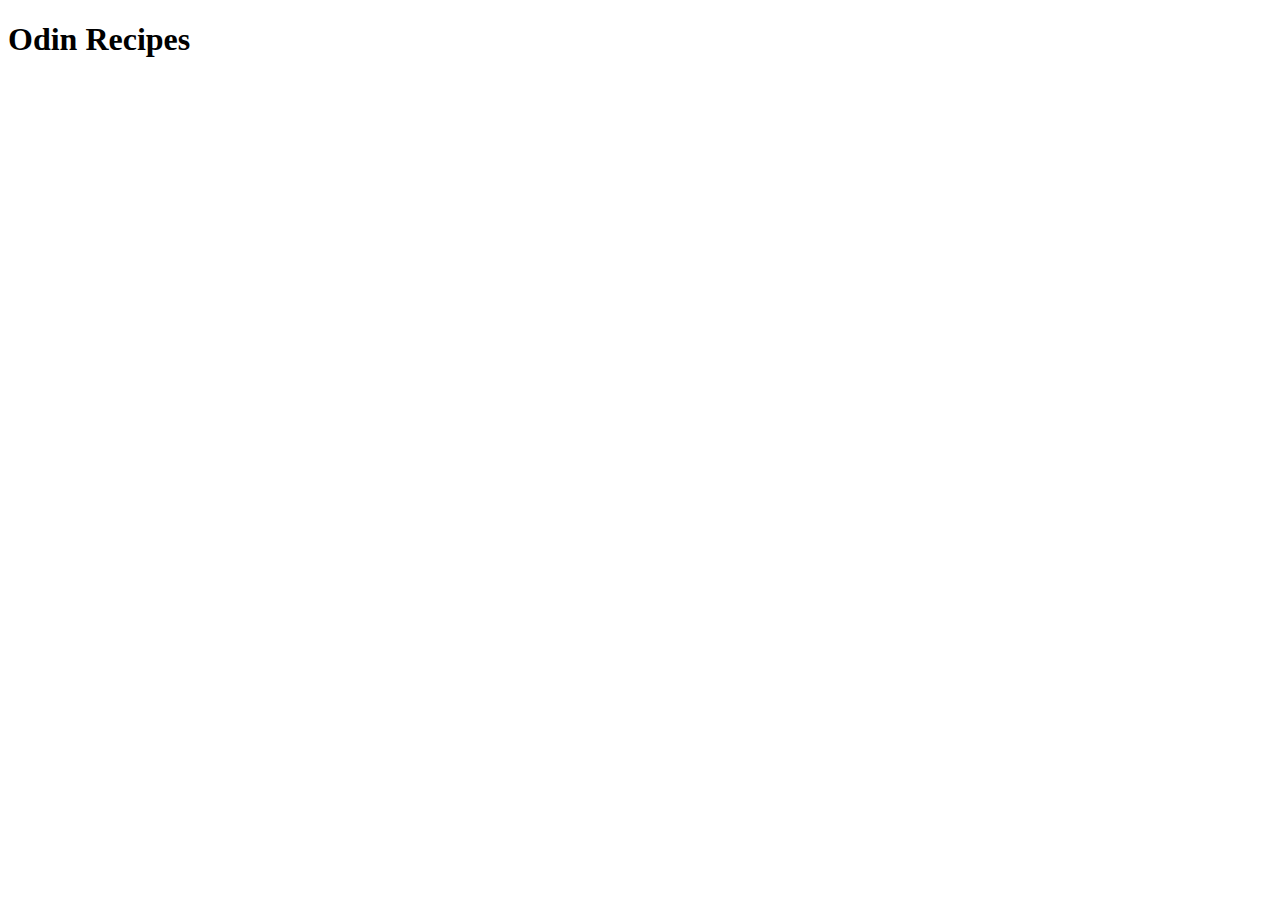
==== index.html @ 9273873c "Add boilerplate HTML" ====
<!DOCTYPE html>
<html lang="en">
<head>
    <meta charset="UTF-8">
    <meta http-equiv="X-UA-Compatible" content="IE=edge">
    <meta name="viewport" content="width=device-width, initial-scale=1.0">
    <title>Odin Recipes</title>
</head>
<body>
    <h1>Odin Recipes</h1>
</body>
</html>
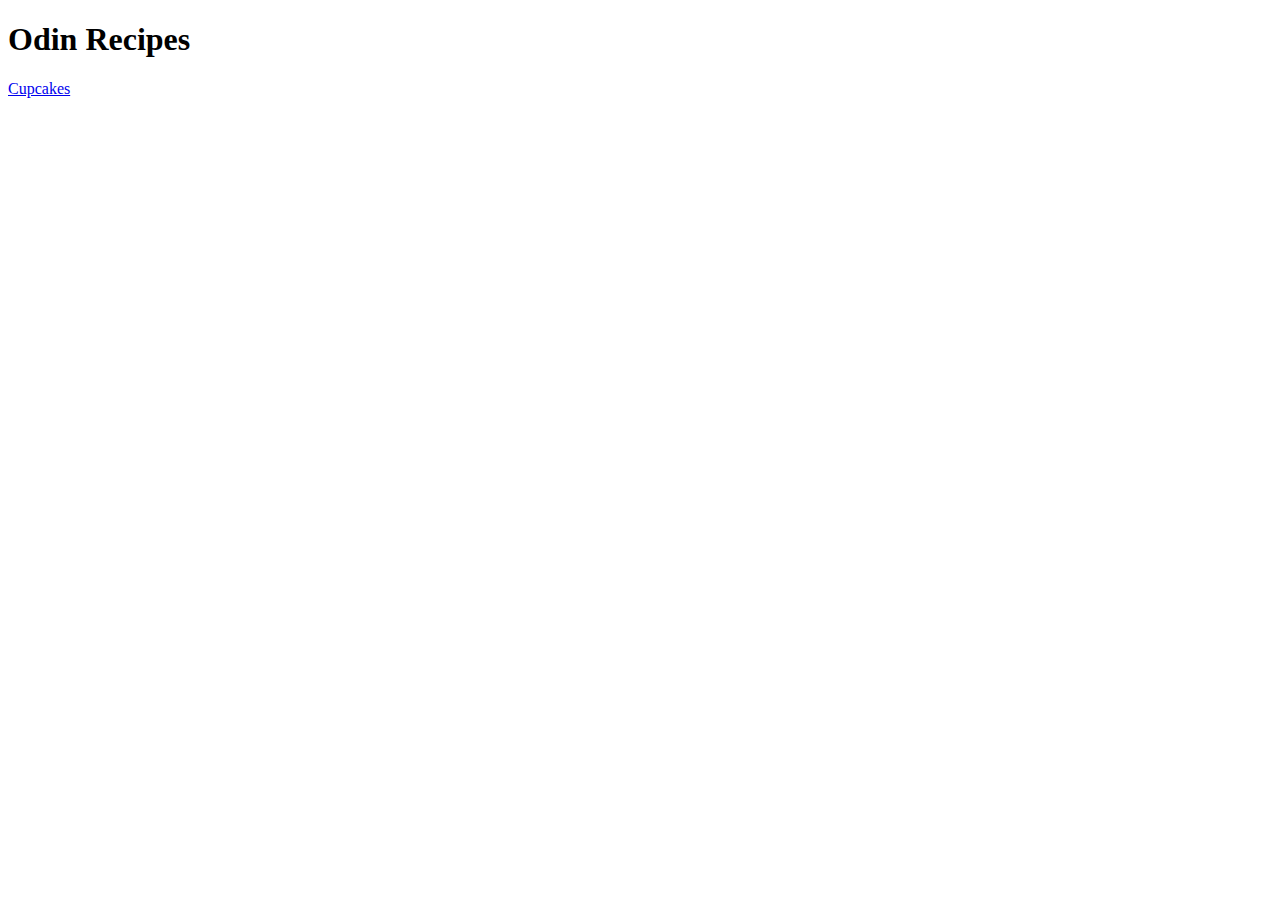
==== commit 5e127a67: "Add cupcake recipe page" ====
--- a/index.html
+++ b/index.html
@@ -8,5 +8,7 @@
 </head>
 <body>
     <h1>Odin Recipes</h1>
+
+    <a href="recipes/cupcakes.html">Cupcakes</a>
 </body>
 </html>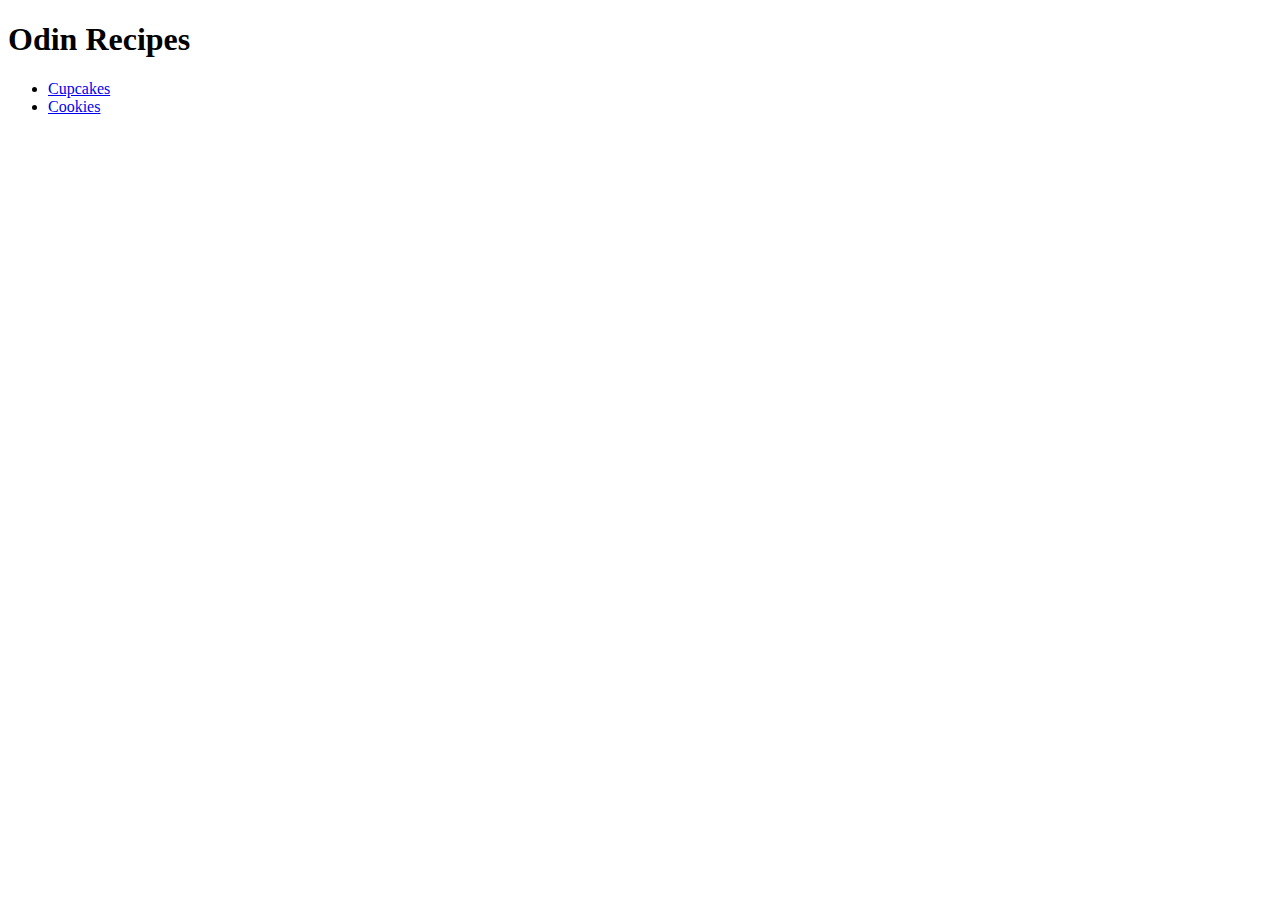
==== commit b8765b0e: "Add cookie recipe page" ====
--- a/index.html
+++ b/index.html
@@ -9,6 +9,10 @@
 <body>
     <h1>Odin Recipes</h1>
 
-    <a href="recipes/cupcakes.html">Cupcakes</a>
+    <ul>
+        <li><a href="recipes/cupcakes.html">Cupcakes</a></li>
+        <li><a href="recipes/cookies.html">Cookies</a></li>
+    </ul>
+
 </body>
 </html>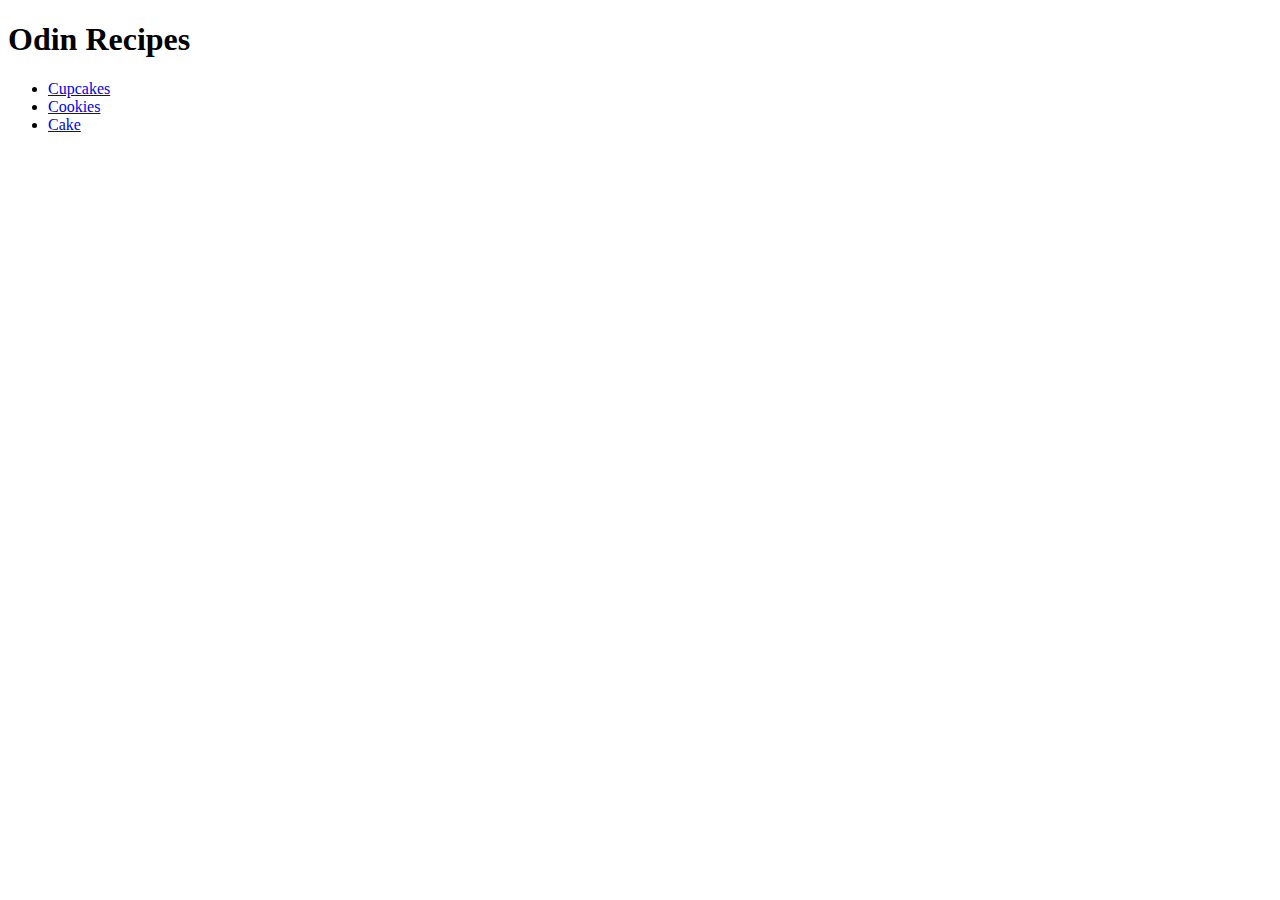
==== commit 51699ca4: "Add cake recipe page" ====
--- a/index.html
+++ b/index.html
@@ -12,6 +12,7 @@
     <ul>
         <li><a href="recipes/cupcakes.html">Cupcakes</a></li>
         <li><a href="recipes/cookies.html">Cookies</a></li>
+        <li><a href="recipes/cake.html">Cake</a></li>
     </ul>
 
 </body>
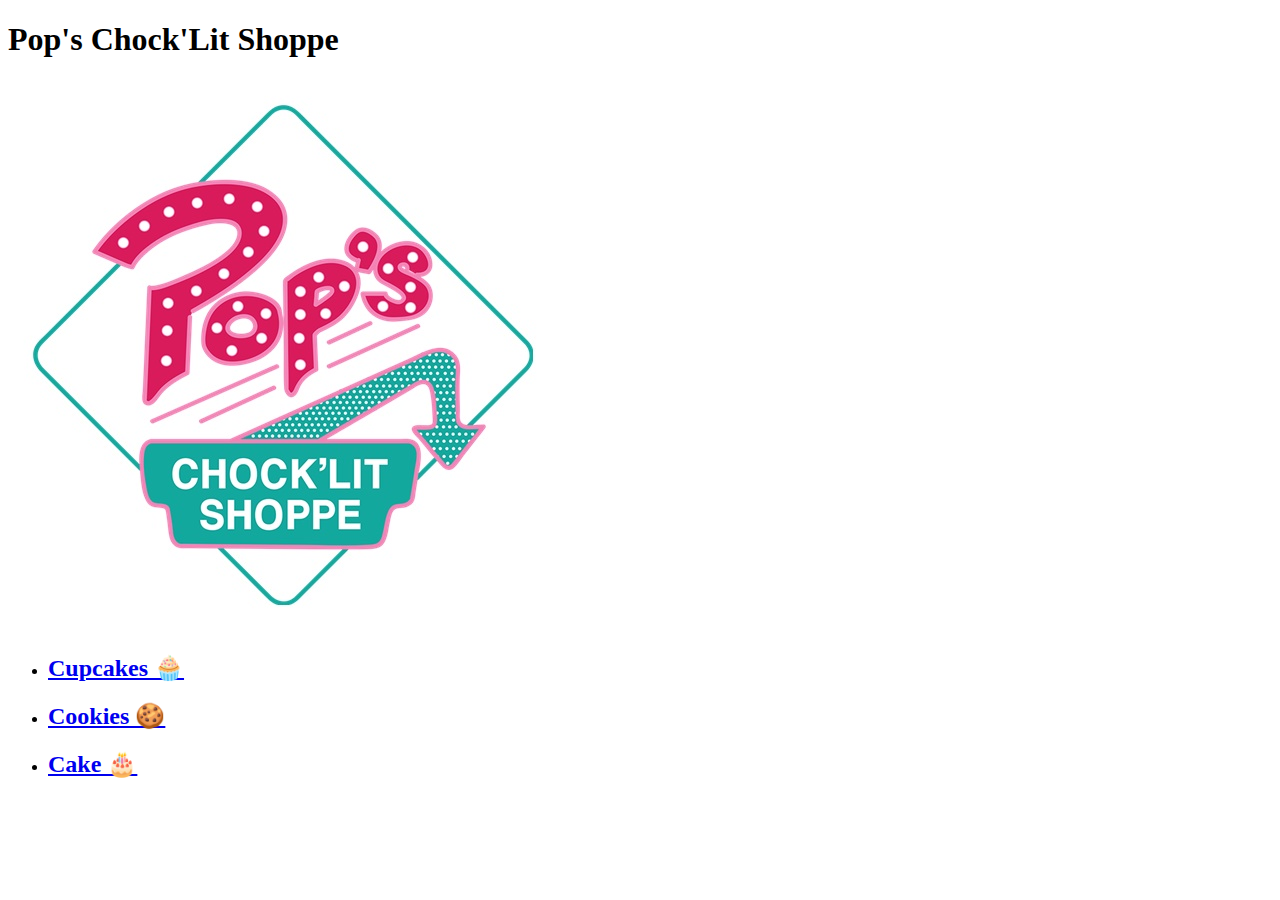
==== commit a383c68f: "Update homepage" ====
--- a/index.html
+++ b/index.html
@@ -4,15 +4,17 @@
     <meta charset="UTF-8">
     <meta http-equiv="X-UA-Compatible" content="IE=edge">
     <meta name="viewport" content="width=device-width, initial-scale=1.0">
-    <title>Odin Recipes</title>
+    <title>Pop's Chock'Lit Shoppe</title>
 </head>
 <body>
-    <h1>Odin Recipes</h1>
+    
+    <h1>Pop's Chock'Lit Shoppe</h1>
+    <img src="resources/popschocklitshoppe.jpeg" alt="pops-logo">
 
     <ul>
-        <li><a href="recipes/cupcakes.html">Cupcakes</a></li>
-        <li><a href="recipes/cookies.html">Cookies</a></li>
-        <li><a href="recipes/cake.html">Cake</a></li>
+        <li><h2><a href="recipes/cupcakes.html">Cupcakes 🧁</a></h2></li>
+        <li><h2><a href="recipes/cookies.html">Cookies 🍪</a></h2></li>
+        <li><h2><a href="recipes/cake.html">Cake 🎂</a></h2></li>
     </ul>
 
 </body>
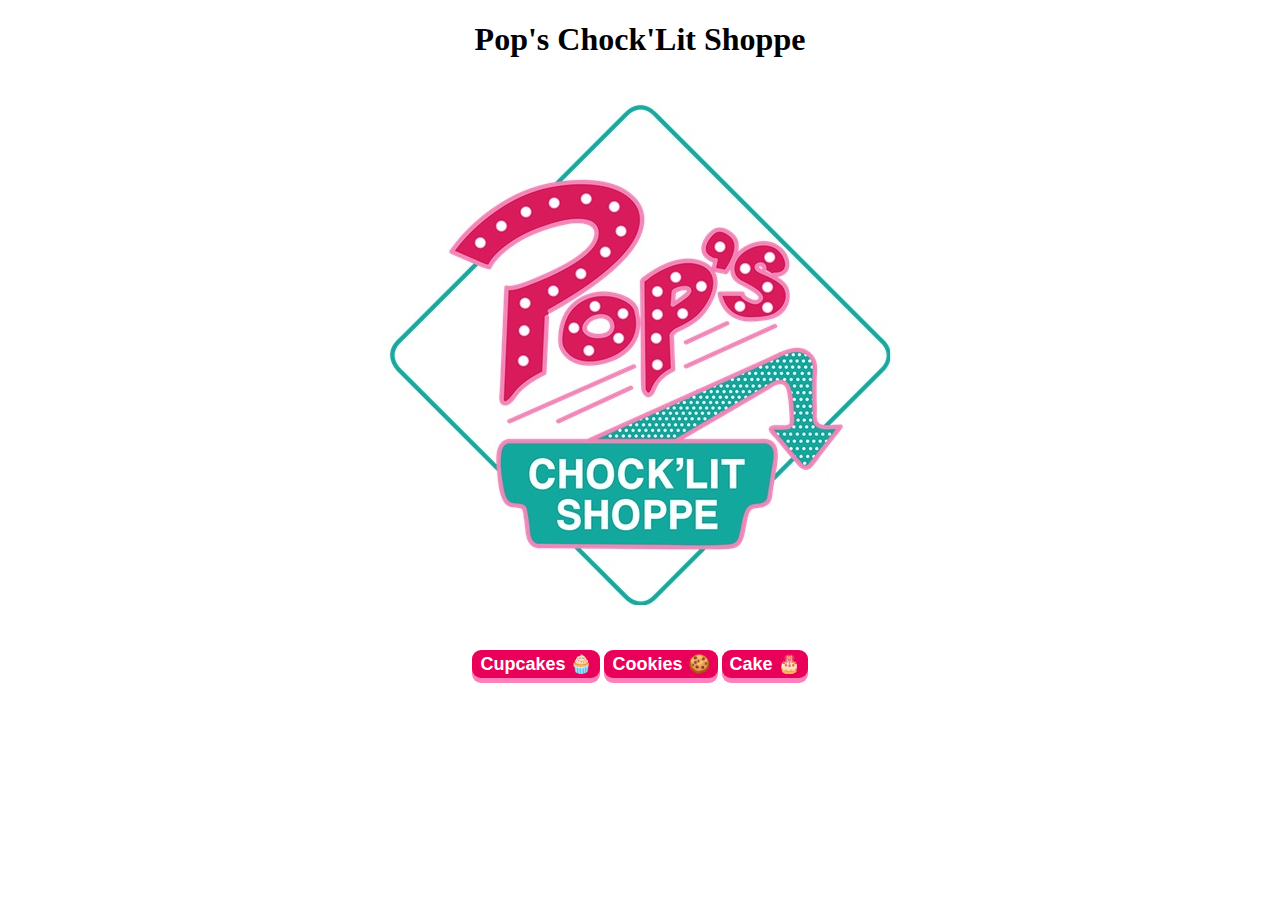
==== commit dd765b6f: "Add CSS to Homepage" ====
--- a/index.html
+++ b/index.html
@@ -5,17 +5,18 @@
     <meta http-equiv="X-UA-Compatible" content="IE=edge">
     <meta name="viewport" content="width=device-width, initial-scale=1.0">
     <title>Pop's Chock'Lit Shoppe</title>
+    <link rel="stylesheet" href="style.css">
 </head>
 <body>
     
     <h1>Pop's Chock'Lit Shoppe</h1>
-    <img src="resources/popschocklitshoppe.jpeg" alt="pops-logo">
+    <p>
+        <img src="resources/popschocklitshoppe.jpeg" alt="pops-logo">
+    </p>
 
-    <ul>
-        <li><h2><a href="recipes/cupcakes.html">Cupcakes 🧁</a></h2></li>
-        <li><h2><a href="recipes/cookies.html">Cookies 🍪</a></h2></li>
-        <li><h2><a href="recipes/cake.html">Cake 🎂</a></h2></li>
-    </ul>
+    <a href="recipes/cupcakes.html"><button class="button">Cupcakes 🧁</button></a>
+    <a href="recipes/cookies.html"><button class="button">Cookies 🍪</button></a>
+    <a href="recipes/cake.html"><button class="button">Cake 🎂</button></a>
 
 </body>
 </html>--- a/style.css
+++ b/style.css
@@ -0,0 +1,19 @@
+* {
+    text-align: center;
+}
+
+.button {
+    background-color: #e90058;
+    box-shadow: 0 5px 0 #fe7fb9;
+    border-color: transparent;
+    border-radius: 9px;
+
+    color: white;
+    font-weight: bold;
+    font-size: large;
+}
+
+.button:active {
+    box-shadow: none;
+    transform: translateY(5px);
+}
